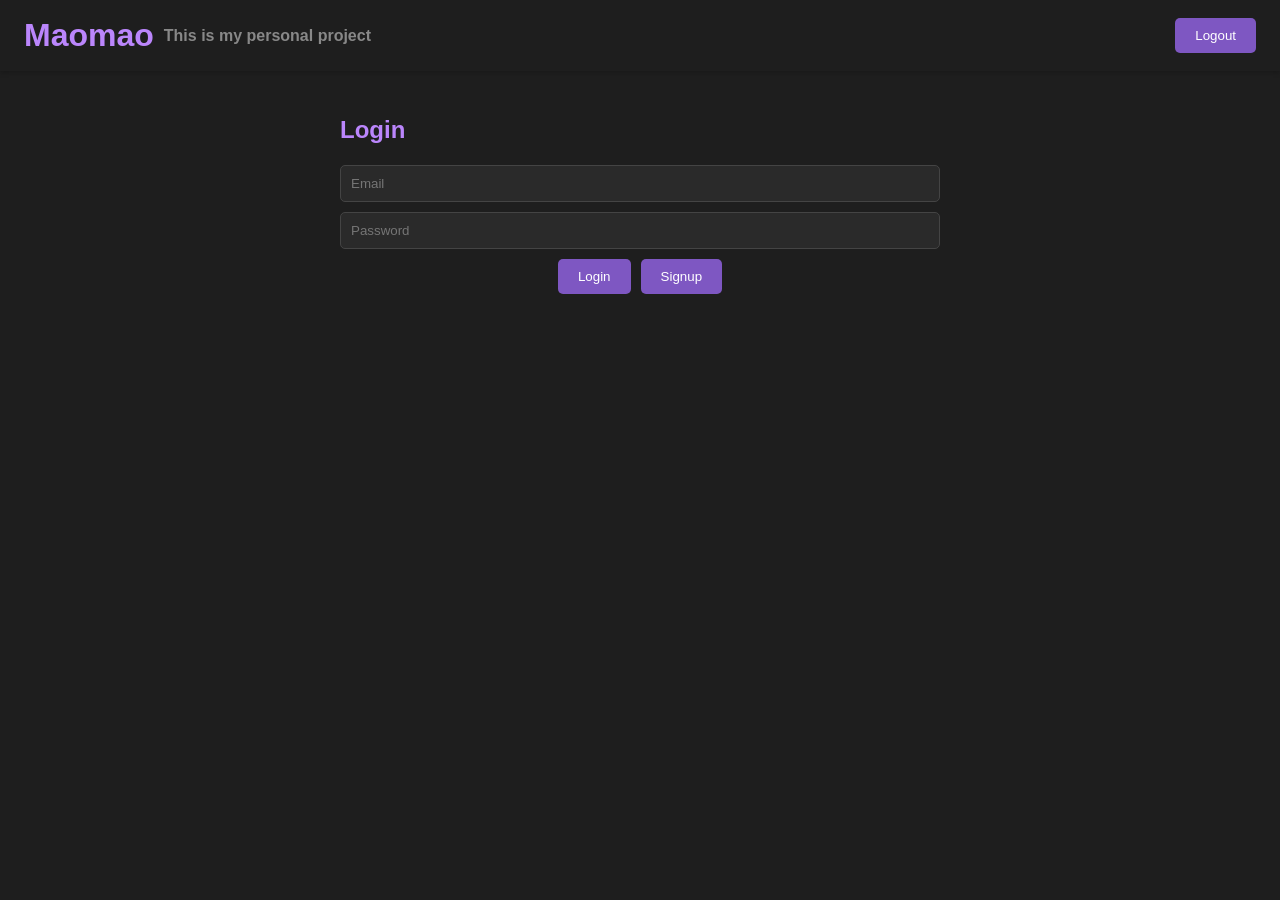
==== app/index.html @ 36359ec0 "restructuring to get running on docker container" ====
<!doctype html>

<html lang="en">
  <head>
    <meta charset="UTF-8" />
    <meta name="viewport" content="width=device-width, initial-scale=1.0" />
    <title>Maomao</title>
    <link rel="stylesheet" href="styles.css" />
    <script src="app.js" defer></script>
  </head>
  <body>
    <div class="nav-bar">
      <h1>
        Maomao
        <span class="subtitle">This is my personal project</span>
      </h1>
      <button onclick="logout()">Logout</button>
    </div>
    <div id="auth-section">
      <h2>Login</h2>
      <form id="login-form">
        <input
          class="input-area"
          type="email"
          id="email"
          placeholder="Email"
          required
        />
        <input
          class="input-area"
          type="password"
          id="password"
          placeholder="Password"
          required
        />
        <div class="button-container">
          <button type="submit">Login</button>
          <button onclick="signup()" type="button">Signup</button>
        </div>
      </form>
    </div>
  </body>
</html>
---- app/styles.css ----
:root {
    --bg-color: #1e1e1e;
    --fg-color: #f5f5f5;
    --subtle-color: #888;
    --primary-color: #bb86fc;
    --input-bg: #2a2a2a;
    --input-border: #444;
    --button-bg: #7e57c2;
    --button-hover: #5c4db1;
}

body {
    margin: 0;
    font-family: Arial, sans-serif;
    background-color: var(--bg-color);
    color: var(--fg-color);
    line-height: 1.6;
}

.nav-bar {
    display: flex;
    justify-content: space-between;
    align-items: center;
    background-color: var(--bg-color);
    padding: 10px 24px;
    box-shadow: 0 2px 5px rgba(0, 0, 0, 0.2);
}

.nav-bar h1 {
    margin: 0;
    color: var(--primary-color);
    display: flex;
    align-items: center;
}

.nav-bar button {
    background-color: var(--button-bg);
    color: white;
    border: none;
    border-radius: 5px;
    padding: 10px 20px;
    cursor: pointer;
    transition: background-color 0.3s ease;
}

.nav-bar button:hover {
    background-color: var(--button-hover);
}

h1 {
    color: var(--primary-color);
    margin-bottom: 16px;
    margin-left: 24px;
}

.subtitle {
    color: var(--subtle-color);
    font-size: 0.5em;
    margin-left: 10px;
}

h2 {
    color: var(--primary-color);
    margin-bottom: 16px;
}

.input-area {
    width: 100%;
    padding: 10px;
    border: 1px solid var(--input-border);
    border-radius: 5px;
    background-color: var(--input-bg);
    color: var(--fg-color);
    box-sizing: border-box;
}

button {
    padding: 10px 20px;
    border: none;
    border-radius: 5px;
    background-color: var(--button-bg);
    color: #fff;
    cursor: pointer;
    transition: background-color 0.3s ease;
}

button:hover {
    background-color: var(--button-hover);
}

.button-container {
    display: flex;
    justify-content: center;
    gap: 10px;
}

#video-display {
    border-top: 2px solid #333;
    padding-top: 20px;
    margin-top: 20px;
}

#video-list {
    list-style: none;
    padding: 0;
    margin-top: 10px;
}

#video-list li {
    padding: 10px;
    margin-top: 5px;
    background-color: #1e1e1e;
    border-radius: 5px;
    cursor: pointer;
    transition: background-color 0.3s ease;
}

#video-list .active {
    background-color: var(--primary-color);
    color: #000;
}

#video-list li:hover {
    background-color: #333;
}

#thumbnail-image,
#video-player {
    max-width: 300px;
    margin-left: 10px;
    vertical-align: middle;
}

#auth-section {
    max-width: 600px;
    margin: 0 auto;
    padding: 20px;
}

#video-section {
    max-width: 1080px;
    margin: 0 auto;
    padding: 20px;
}

form {
    border-radius: 5px;
    display: flex;
    flex-direction: column;
    gap: 10px; /* Space between form elements */
}

#video-upload-forms {
    display: flex;
    gap: 20px; /* Space between the two forms */
}

#thumbnail-upload-form,
#video-container {
    background-color: #1a1a1a;
    padding: 20px;
    border-radius: 5px;
    flex: 1;
}

#download-button,
#video-player {
    margin-top: 0.5rem;
    width: 100%;
}

#video-upload-forms form {
    flex: 1;
}

.mb-4 {
    margin-bottom: 16px;
}

button[disabled] {
    background-color: var(--subtle-color);
    cursor: not-allowed;
}
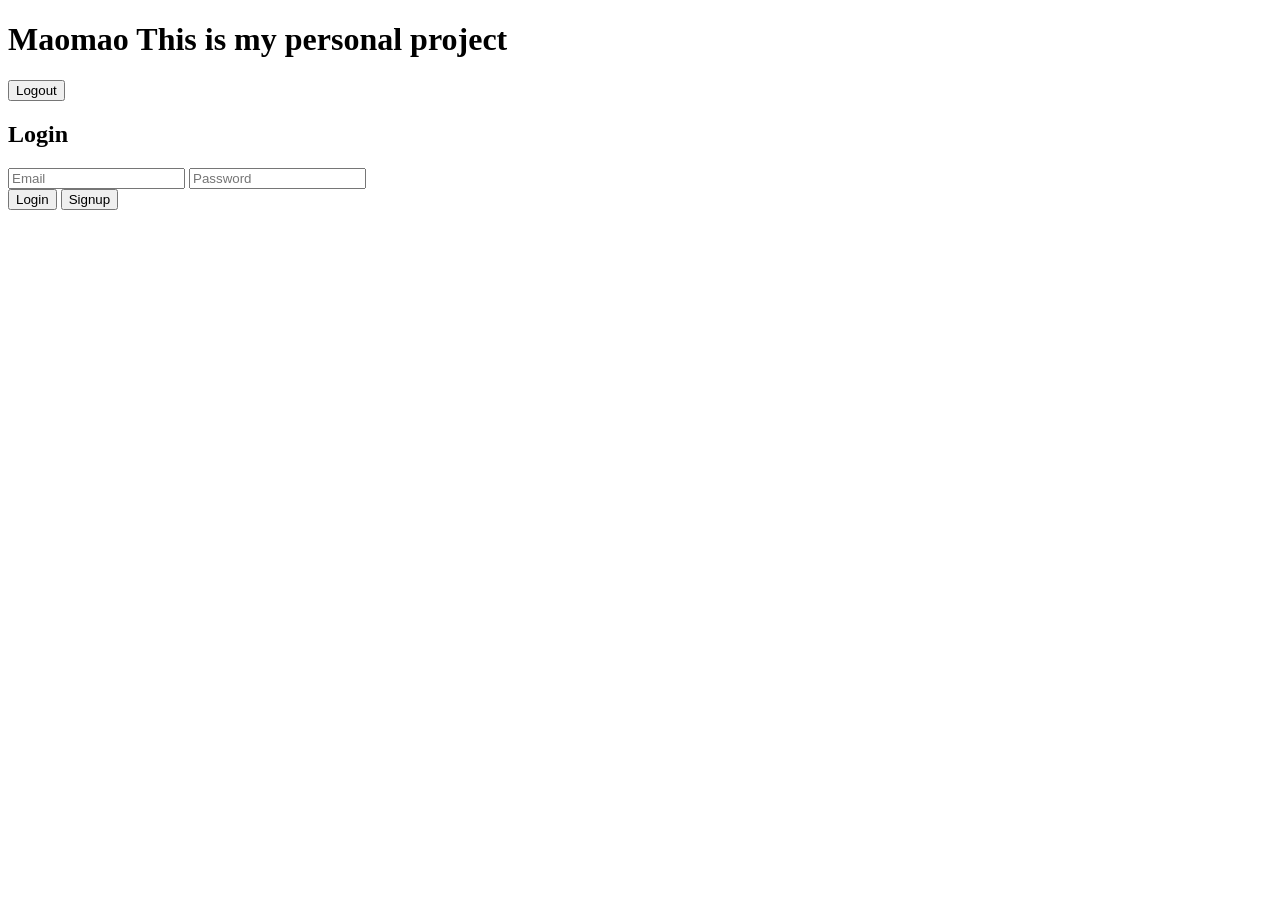
==== commit 9b502de6: "updated basic style css so it's easier to tell what is being referenced when working on routing." ====
--- a/app/index.html
+++ b/app/index.html
@@ -5,7 +5,7 @@
     <meta charset="UTF-8" />
     <meta name="viewport" content="width=device-width, initial-scale=1.0" />
     <title>Maomao</title>
-    <link rel="stylesheet" href="styles.css" />
+    <link rel="stylesheet" href="/styles.css" />
     <script src="app.js" defer></script>
   </head>
   <body>
